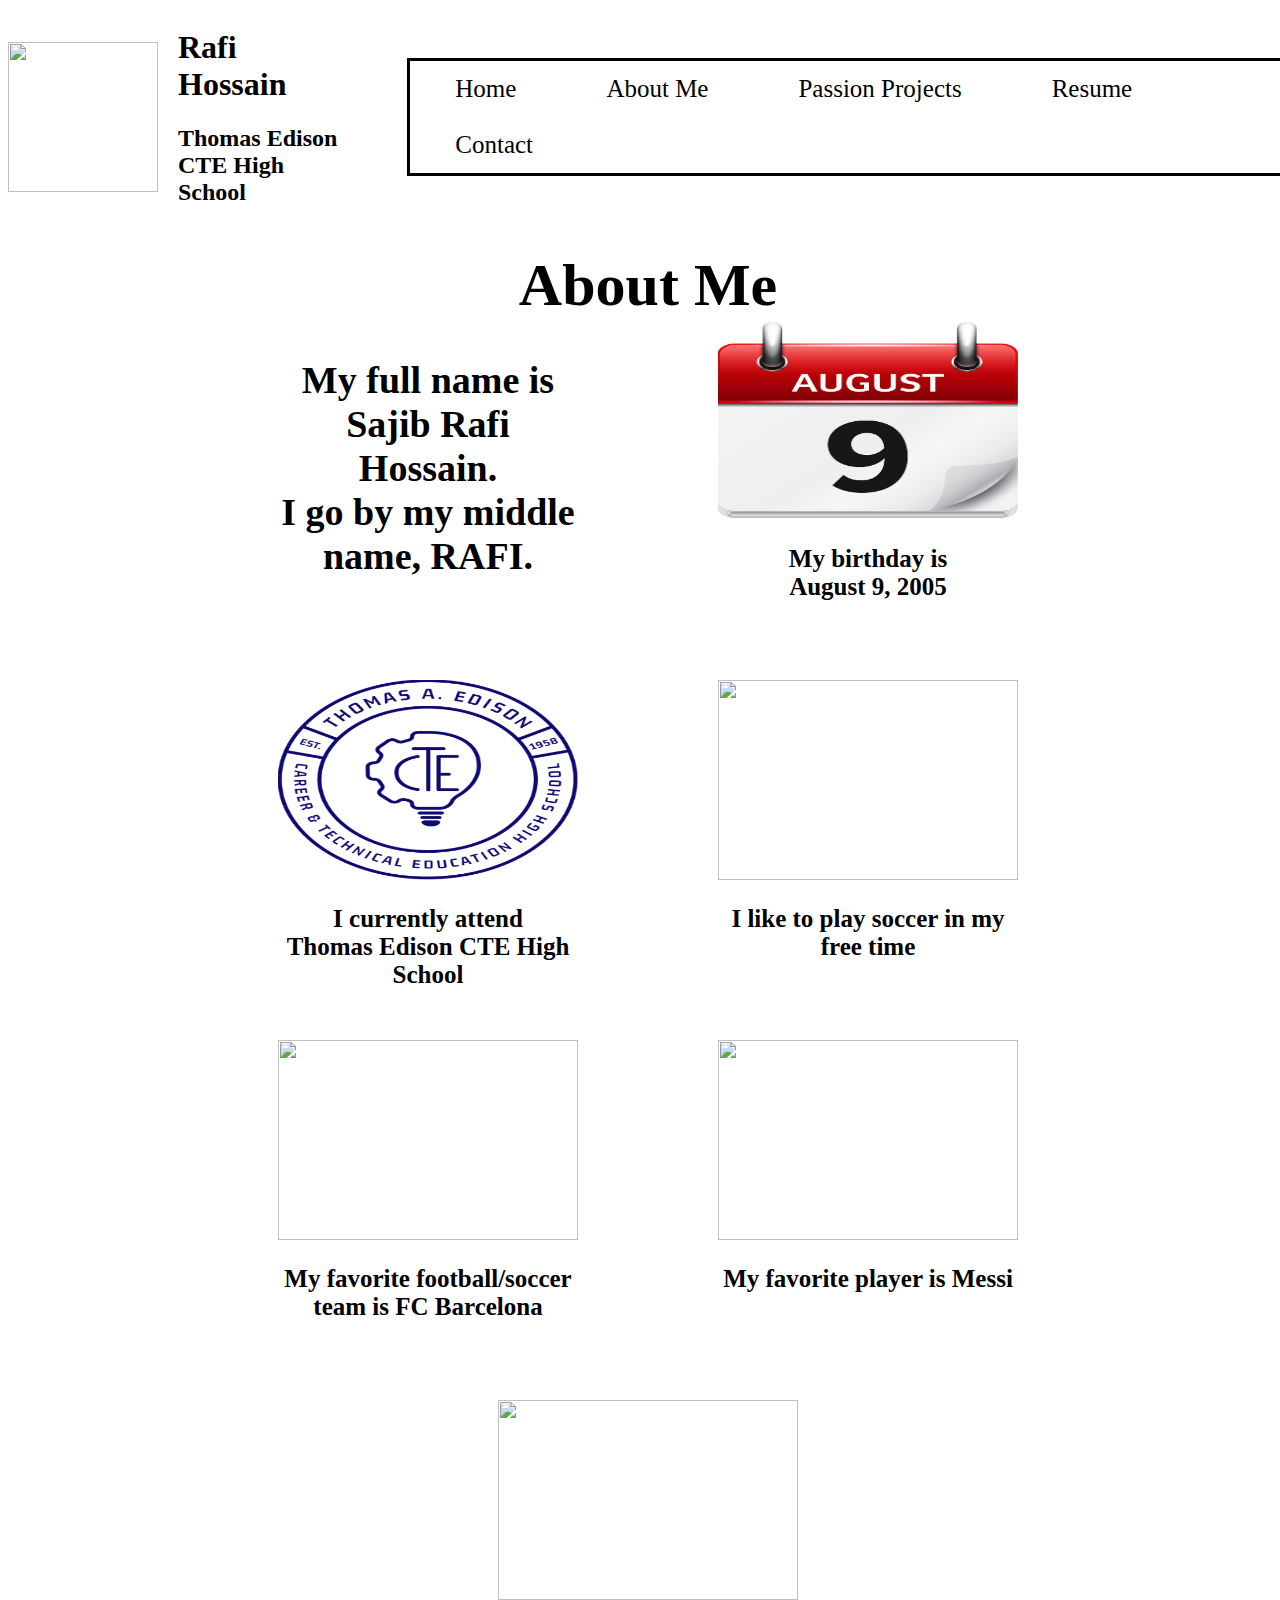
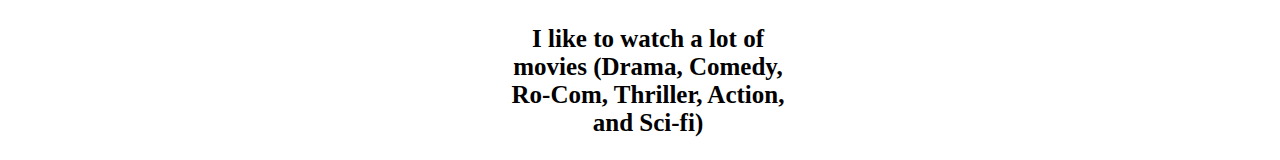
==== about.html @ 6a950736 "I have done the about me and contact page. those two are done." ====
<!DOCTYPE html>
<html>

<head>
  <meta charset="utf-8">
  <meta name="viewport" content="width=device-width">
  <title>replit</title>
  <link href="navcss/about.css" rel="stylesheet" type="text/css" />
  <link href="https://fonts.googleapis.com/css?family=Trirong" rel='stylesheet'>

</head>

<body>
  <div class="top">
  <img src= "https://upload.wikimedia.org/wikipedia/commons/4/41/Profile-720.png" width="150px" height="150px"> 
    <div class="toptext">
  <h1>Rafi Hossain</h1>
  <h2>Thomas Edison <br>CTE High School</h2>  
    </div>
    
    <nav>
  <div class="topnav">
    <a href="index.html" class="nav-item">Home</a>
    <a href="#" class="nav-item">About Me</a>
    <a href="#" class="nav-item">Passion Projects</a>
    <a href="#" class="nav-item">Resume</a>
    <a href="contact.html" class="nav-item">Contact</a>
  </div>
</nav>
    </div> <!-- ends "top" -->
  
  <div class="topic"> About Me </div> 

  <div class="all">
 <div class="info">
    <p class="name">My full name is Sajib Rafi Hossain. <br> I go by my middle name, RAFI.</p>
  </div>
 <div class="info">
   <img src="images/august9.png" >
    <p class="caption">My birthday is <br> August 9, 2005</p>
  </div>
 <div class="info">
   <img src="images/taehs.png">
    <p class="caption">I currently attend <br> Thomas Edison CTE High School</p>
  </div> 
 <div class="info">
   <img src="https://www.desicomments.com/wp-content/uploads/2017/02/Bart-simpson-Playing-Football.gif">
   <p class="caption"> I like to play soccer in my free time</p>
   </div>   
 <div class="info">
   <img src="https://upload.wikimedia.org/wikipedia/en/thumb/4/47/FC_Barcelona_%28crest%29.svg/1200px-FC_Barcelona_%28crest%29.svg.png">
   <p class="caption"> My favorite football/soccer team is FC Barcelona</p>
 </div>
  <div class="info">
    <img src="https://c4.wallpaperflare.com/wallpaper/1001/743/752/argentina-fifa-world-cup-lionel-messi-hd-wallpaper-preview.jpg">
    <p class="caption"> My favorite player is Messi </p>
  </div>
  <div class="info">
    <img src="https://i.ytimg.com/vi/FgOogVddW2I/maxresdefault.jpg">
    <p class="caption"> I like to watch a lot of movies (Drama, Comedy, Ro-Com, Thriller, Action, and Sci-fi)  </p>
  </div>
  </div>
---- navcss/about.css ----
html, body {
  height: 100%;
  width: 100%;
}


.top {
  display: flex;
  align-items: center;
}

.toptext {
  margin-left: 20px;
}

.topnav {
  overflow: hidden;
  border: 3px solid;
  margin-left: 60px;
}

/* Style the topnav links */
.topnav a {
  font-size: 25px;
  color: black;
  float: left;
  display: block;
  text-align: center;
  padding: 14px 45px;
  text-decoration: none;
}

.topic {
  text-align: center;
  font-size: 60px;
  margin-top: 25px;
  font-weight: bold;
}

.all {
  display: flex;
  flex-wrap: wrap;
  justify-content: center;
}

.info {
  display: flex;
  flex-direction: column;
  align-items: center;
  width: 300px;
  height: 300px;
  margin-right: 70px;
  margin-left: 70px;
  margin-bottom: 60px; 
}

.all img {
  width: 100%;
  height: 200px;
}



.name {
  font-size: 38px;
  font-weight: bold;
  text-align: center;
}

.caption {
  font-size: 25px;
  font-weight: bold;
  text-align: center;
}
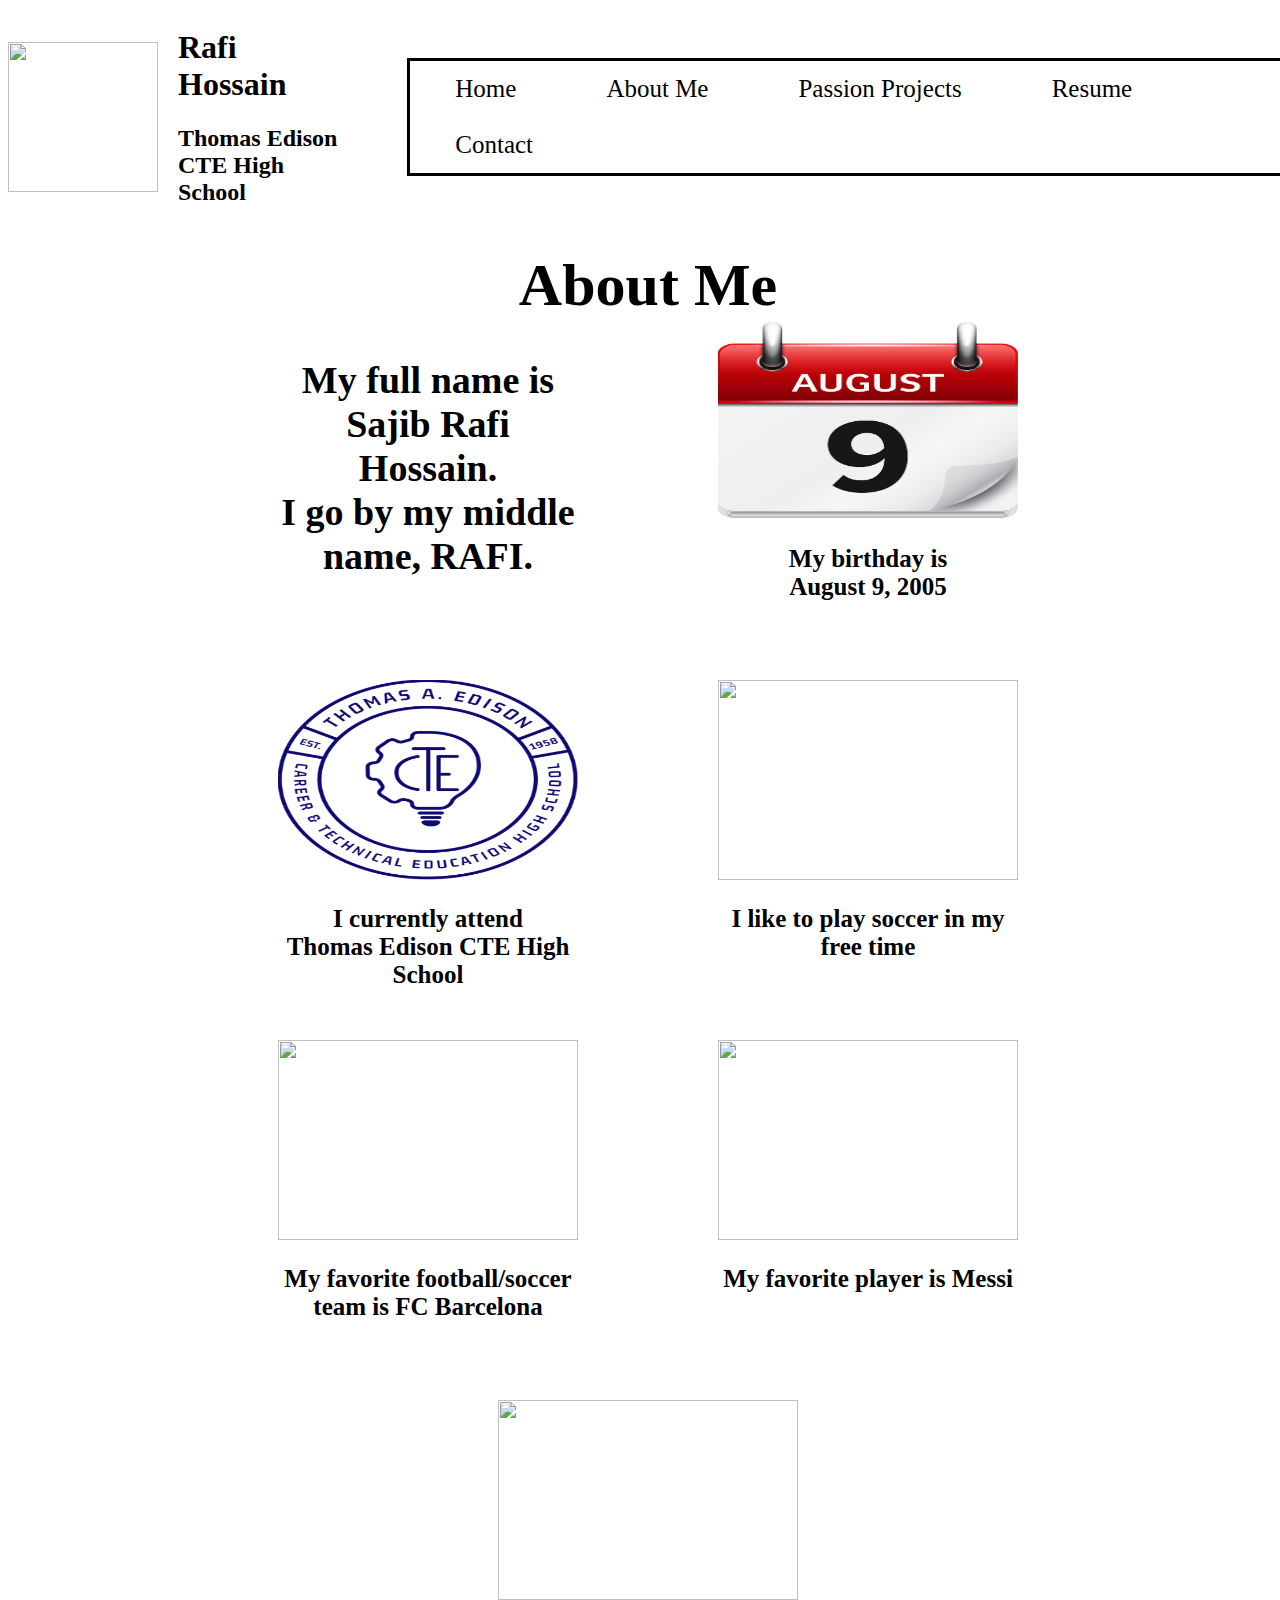
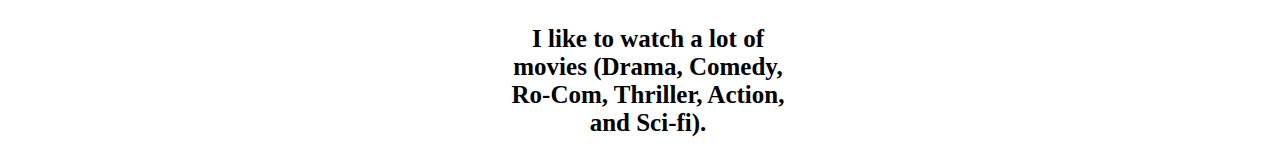
==== commit ea43f400: "I have finished the Resume page. I added an image of the resume. Once they hover over the image, it " ====
--- a/about.html
+++ b/about.html
@@ -22,8 +22,8 @@
   <div class="topnav">
     <a href="index.html" class="nav-item">Home</a>
     <a href="#" class="nav-item">About Me</a>
-    <a href="#" class="nav-item">Passion Projects</a>
-    <a href="#" class="nav-item">Resume</a>
+    <a href="passion.html" class="nav-item">Passion Projects</a>
+    <a href="resume.html" class="nav-item">Resume</a>
     <a href="contact.html" class="nav-item">Contact</a>
   </div>
 </nav>
@@ -57,7 +57,7 @@
   </div>
   <div class="info">
     <img src="https://i.ytimg.com/vi/FgOogVddW2I/maxresdefault.jpg">
-    <p class="caption"> I like to watch a lot of movies (Drama, Comedy, Ro-Com, Thriller, Action, and Sci-fi)  </p>
+    <p class="caption"> I like to watch a lot of movies (Drama, Comedy, Ro-Com, Thriller, Action, and Sci-fi).  </p>
   </div>
   </div>
 
